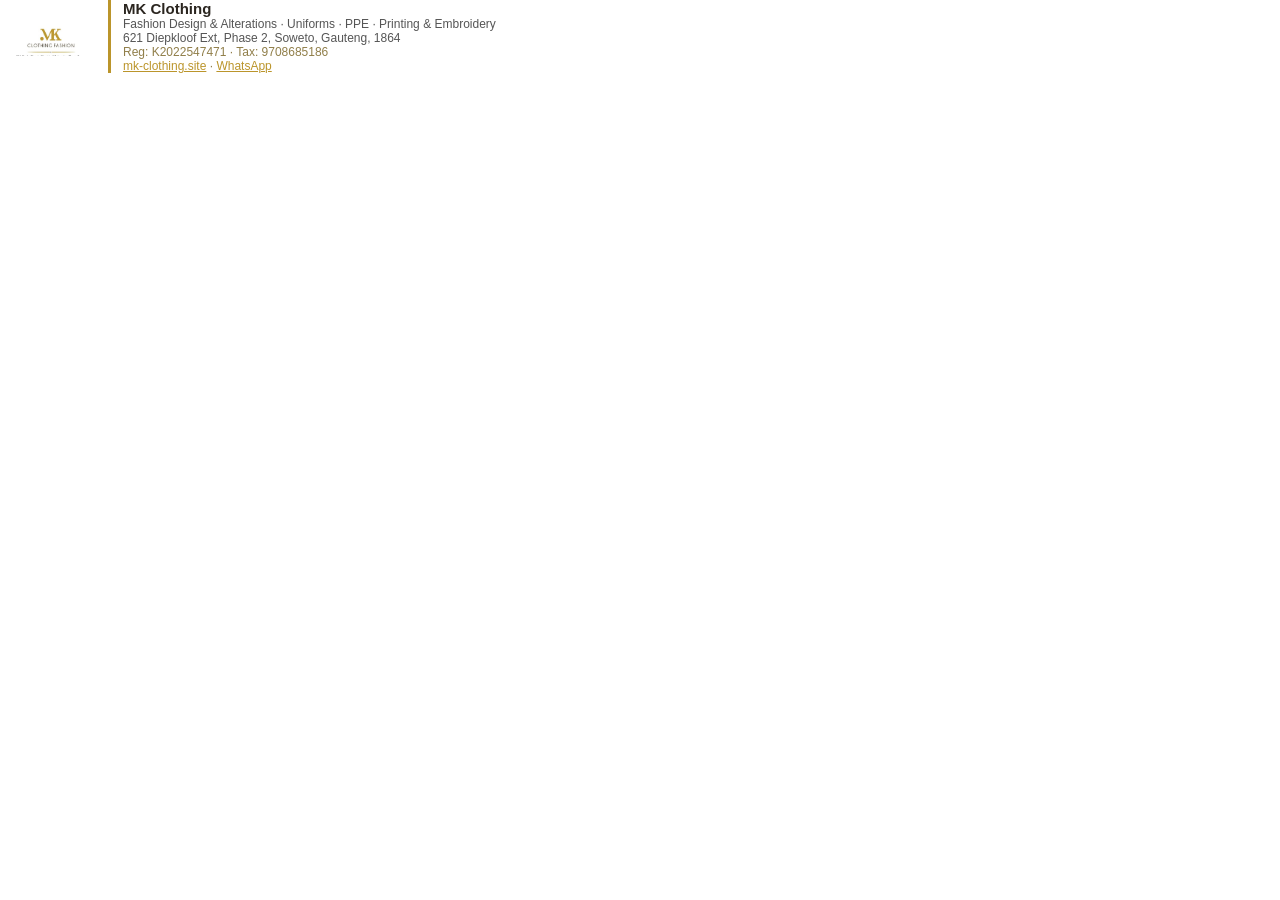
==== email_signature.html @ 4f6fbb64 "Add logo.jpg header + email signature (mail profile)" ====
<!DOCTYPE html>
<html lang="en">
<head>
  <meta charset="UTF-8" />
  <title>MK Clothing — Email Signature</title>
</head>
<body style="margin:0;font-family:Segoe UI,Helvetica,Arial,sans-serif;">
  <!-- Copy this table into your email client's signature settings -->
  <table cellpadding="0" cellspacing="0" style="border-collapse:collapse;">
    <tr>
      <td style="padding-right:12px;vertical-align:middle;">
        <img src="logo.jpg" alt="MK Clothing" width="96" style="display:block;border-radius:6px;" />
      </td>
      <td style="border-left:3px solid #BB952B;padding-left:12px;vertical-align:middle;">
        <div style="font-weight:700;font-size:15px;color:#2B2620;">MK Clothing</div>
        <div style="font-size:12px;color:#555;">Fashion Design &amp; Alterations · Uniforms · PPE · Printing &amp; Embroidery</div>
        <div style="font-size:12px;color:#555;">621 Diepkloof Ext, Phase 2, Soweto, Gauteng, 1864</div>
        <div style="font-size:12px;color:#907E49;">Reg: K2022547471 · Tax: 9708685186</div>
        <div style="font-size:12px;color:#907E49;">
          <a href="https://thabs1234.github.io/mk-clothing/" style="color:#BB952B;">mk-clothing.site</a>
          · <a href="https://wa.me/27813124646" style="color:#BB952B;">WhatsApp</a>
        </div>
      </td>
    </tr>
  </table>
</body>
</html>
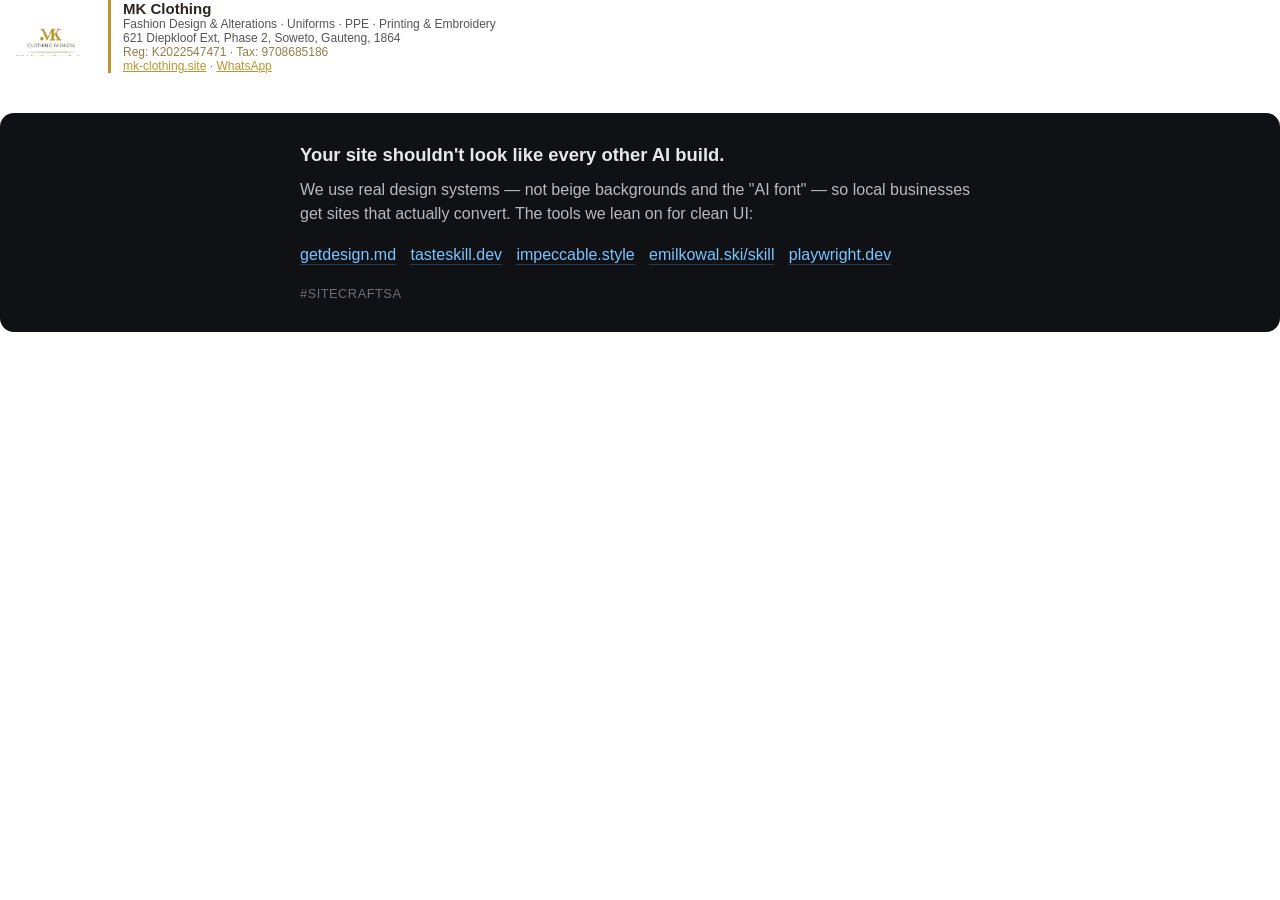
==== commit bfce03b0: "Add SiteCraft design-stance section (anti-AI-slop; 5 design tools)" ====
--- a/email_signature.html
+++ b/email_signature.html
@@ -18,10 +18,36 @@
         <div style="font-size:12px;color:#907E49;">Reg: K2022547471 · Tax: 9708685186</div>
         <div style="font-size:12px;color:#907E49;">
           <a href="https://thabs1234.github.io/mk-clothing/" style="color:#BB952B;">mk-clothing.site</a>
-          · <a href="https://wa.me/27813124646" style="color:#BB952B;">WhatsApp</a>
+          · <a href="https://wa.me/27745086001" style="color:#BB952B;">WhatsApp</a>
         </div>
       </td>
     </tr>
   </table>
+<!-- SiteCraft design stance — injected snippet (self-contained, no external deps) -->
+<section class="sc-design-stance" aria-label="Built with real design systems">
+  <div class="sc-ds-inner">
+    <p class="sc-ds-lead">Your site shouldn't look like every other AI build.</p>
+    <p class="sc-ds-body">We use real design systems — not beige backgrounds and the "AI font" — so local businesses get sites that actually convert. The tools we lean on for clean UI:</p>
+    <ul class="sc-ds-links">
+      <li><a href="https://getdesign.md/" target="_blank" rel="noopener">getdesign.md</a></li>
+      <li><a href="https://tasteskill.dev" target="_blank" rel="noopener">tasteskill.dev</a></li>
+      <li><a href="https://impeccable.style" target="_blank" rel="noopener">impeccable.style</a></li>
+      <li><a href="https://emilkowal.ski/skill" target="_blank" rel="noopener">emilkowal.ski/skill</a></li>
+      <li><a href="https://playwright.dev" target="_blank" rel="noopener">playwright.dev</a></li>
+    </ul>
+    <p class="sc-ds-tag">#SiteCraftSA</p>
+  </div>
+  <style>
+    .sc-design-stance{margin:2.5rem 0;padding:1.75rem 1.5rem;background:#0f1115;color:#e8e8ea;border-radius:14px;font-family:-apple-system,BlinkMacSystemFont,"Segoe UI",Roboto,Helvetica,Arial,sans-serif;line-height:1.55}
+    .sc-ds-inner{max-width:680px;margin:0 auto}
+    .sc-ds-lead{font-size:1.15rem;font-weight:600;margin:0 0 .5rem}
+    .sc-ds-body{margin:0 0 1rem;color:#b9b9c0}
+    .sc-ds-links{list-style:none;display:flex;flex-wrap:wrap;gap:.5rem .9rem;padding:0;margin:0 0 1rem}
+    .sc-ds-links a{color:#7cc4ff;text-decoration:none;border-bottom:1px solid #2a3a4a;padding-bottom:1px}
+    .sc-ds-links a:hover{color:#a9d8ff}
+    .sc-ds-tag{margin:0;font-size:.8rem;letter-spacing:.04em;color:#6f6f78;text-transform:uppercase}
+  </style>
+</section>
+<!-- /SiteCraft design stance -->
 </body>
 </html>
